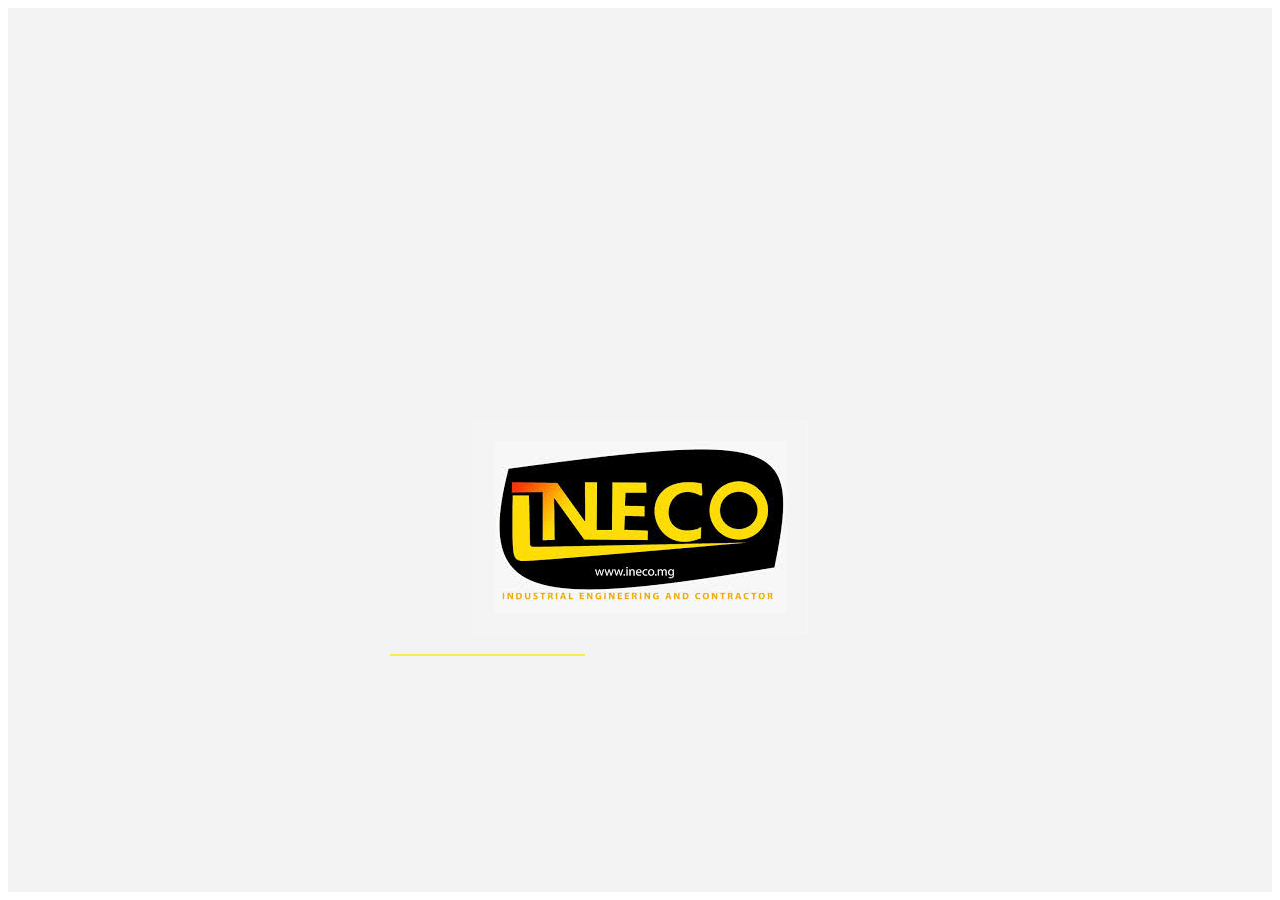
==== index.html @ d25dd5fa "20260929001" ====
<html>
<head>
    <script src="plugin/jquery-4.0.0.min.js"></script>
    <script src="plugin/awesomeplete/awesomplete.min.js"></script>
    <script src="plugin/pdf-lib/pdf-lib.min.js"></script>
    <script src="plugin/popper/popper.min.js"></script>
    <script src="plugin/popper/tippy.umd.min.js"></script>
    <script src="plugin/vis/vis-timeline-graph2d.min.js"></script>
    <script src="plugin/exceljs.min.js"></script>
    <script src="asset/ProgressBar.js"></script>
    <script src="asset/ExcelAccessManager.js"></script>
    <script src="asset/TableManager.js"></script>
    <script src="asset/exportToExcel.js"></script>
    <script src="asset/savePointage.js"></script>
    <script src="asset/legende.js"></script>
    <script src="asset/justifPannel.js"></script>

<link rel="stylesheet" href="plugin/awesomeplete/awesomplete.css">
<link rel="stylesheet" href="plugin/vis/vis-timeline-graph2d.min.css">
<link rel="stylesheet" href="asset/style.css">  


    <title>INECO Agent ADMI v202609240002</title>
</head>
<body>
    <div id="progressBarContainer"><div id="pbContainer2"><div id="imageConatiner" class="glass-container"><img src="asset/logo_INECO.jpg" alt="" srcset=""><div class="shine"></div></div></div></div>
    
</body>
<script src="asset/main.js"></script>
</html>
---- plugin/awesomeplete/awesomplete.css ----
.awesomplete [hidden] {
    display: none;
}

.awesomplete .visually-hidden {
    position: absolute;
    clip: rect(0, 0, 0, 0);
}

.awesomplete {
    display: inline-block;
    position: relative;
}

.awesomplete > input {
    display: block;
}

.awesomplete > ul {
    position: absolute;
    left: 0;
    z-index: 1;
    min-width: 100%;
    box-sizing: border-box;
    list-style: none;
    padding: 0;
    margin: 0;
    background: #fff;
}

.awesomplete > ul:empty {
    display: none;
}

.awesomplete > ul {
	border-radius: .3em;
	margin: .2em 0 0;
	background: hsla(0,0%,100%,.9);
	background: linear-gradient(to bottom right, white, hsla(0,0%,100%,.8));
	border: 1px solid rgba(0,0,0,.3);
	box-shadow: .05em .2em .6em rgba(0,0,0,.2);
	text-shadow: none;
}

@supports (transform: scale(0)) {
	.awesomplete > ul {
		transition: .3s cubic-bezier(.4,.2,.5,1.4);
		transform-origin: 1.43em -.43em;
	}
	
	.awesomplete > ul[hidden],
	.awesomplete > ul:empty {
		opacity: 0;
		transform: scale(0);
		display: block;
		visibility: hidden;
		transition-timing-function: ease;
	}
}

	/* Pointer */
	.awesomplete > ul:before {
		content: "";
		position: absolute;
		top: -.43em;
		left: 1em;
		width: 0; height: 0;
		padding: .4em;
		background: white;
		border: inherit;
		border-right: 0;
		border-bottom: 0;
		-webkit-transform: rotate(45deg);
		transform: rotate(45deg);
	}

	.awesomplete > ul > li {
		position: relative;
		padding: .2em .5em;
		cursor: pointer;
	}
	
	.awesomplete > ul > li:hover {
		background: hsl(200, 40%, 80%);
		color: black;
	}
	
	.awesomplete > ul > li[aria-selected="true"] {
		background: hsl(205, 40%, 40%);
		color: white;
	}
	
		.awesomplete mark {
			background: hsl(65, 100%, 50%);
		}
		
		.awesomplete li:hover mark {
			background: hsl(68, 100%, 41%);
		}
		
		.awesomplete li[aria-selected="true"] mark {
			background: hsl(86, 100%, 21%);
			color: inherit;
		}

/*# sourceMappingURL=awesomplete.css.map */
---- plugin/vis/vis-timeline-graph2d.min.css ----
.vis .overlay{height:100%;left:0;position:absolute;top:0;width:100%;z-index:10}.vis-active{box-shadow:0 0 10px #86d5f8}.vis [class*=span]{min-height:0;width:auto}div.vis-configuration{display:block;float:left;font-size:12px;position:relative}div.vis-configuration-wrapper{display:block;width:700px}div.vis-configuration-wrapper:after{clear:both;content:"";display:block}div.vis-configuration.vis-config-option-container{background-color:#fff;border:2px solid #f7f8fa;border-radius:4px;display:block;left:10px;margin-top:20px;padding-left:5px;width:495px}div.vis-configuration.vis-config-button{background-color:#f7f8fa;border:2px solid #ceced0;border-radius:4px;cursor:pointer;display:block;height:25px;left:10px;line-height:25px;margin-bottom:30px;margin-top:20px;padding-left:5px;vertical-align:middle;width:495px}div.vis-configuration.vis-config-button.hover{background-color:#4588e6;border:2px solid #214373;color:#fff}div.vis-configuration.vis-config-item{display:block;float:left;height:25px;line-height:25px;vertical-align:middle;width:495px}div.vis-configuration.vis-config-item.vis-config-s2{background-color:#f7f8fa;border-radius:3px;left:10px;padding-left:5px}div.vis-configuration.vis-config-item.vis-config-s3{background-color:#e4e9f0;border-radius:3px;left:20px;padding-left:5px}div.vis-configuration.vis-config-item.vis-config-s4{background-color:#cfd8e6;border-radius:3px;left:30px;padding-left:5px}div.vis-configuration.vis-config-header{font-size:18px;font-weight:700}div.vis-configuration.vis-config-label{height:25px;line-height:25px;width:120px}div.vis-configuration.vis-config-label.vis-config-s3{width:110px}div.vis-configuration.vis-config-label.vis-config-s4{width:100px}div.vis-configuration.vis-config-colorBlock{border:1px solid #444;border-radius:2px;cursor:pointer;height:19px;margin:0;padding:0;top:1px;width:30px}input.vis-configuration.vis-config-checkbox{left:-5px}input.vis-configuration.vis-config-rangeinput{margin:0;padding:1px;pointer-events:none;position:relative;top:-5px;width:60px}input.vis-configuration.vis-config-range{-webkit-appearance:none;background-color:transparent;border:0 solid #fff;height:20px;width:300px}input.vis-configuration.vis-config-range::-webkit-slider-runnable-track{background:#dedede;background:-moz-linear-gradient(top,#dedede 0,#c8c8c8 99%);background:-webkit-gradient(linear,left top,left bottom,color-stop(0,#dedede),color-stop(99%,#c8c8c8));background:-webkit-linear-gradient(top,#dedede,#c8c8c8 99%);background:-o-linear-gradient(top,#dedede 0,#c8c8c8 99%);background:-ms-linear-gradient(top,#dedede 0,#c8c8c8 99%);background:linear-gradient(180deg,#dedede 0,#c8c8c8 99%);border:1px solid #999;border-radius:3px;box-shadow:0 0 3px 0 #aaa;filter:progid:DXImageTransform.Microsoft.gradient(startColorstr="#dedede",endColorstr="#c8c8c8",GradientType=0);height:5px;width:300px}input.vis-configuration.vis-config-range::-webkit-slider-thumb{-webkit-appearance:none;background:#3876c2;background:-moz-linear-gradient(top,#3876c2 0,#385380 100%);background:-webkit-gradient(linear,left top,left bottom,color-stop(0,#3876c2),color-stop(100%,#385380));background:-webkit-linear-gradient(top,#3876c2,#385380);background:-o-linear-gradient(top,#3876c2 0,#385380 100%);background:-ms-linear-gradient(top,#3876c2 0,#385380 100%);background:linear-gradient(180deg,#3876c2 0,#385380);border:1px solid #14334b;border-radius:50%;box-shadow:0 0 1px 0 #111927;filter:progid:DXImageTransform.Microsoft.gradient(startColorstr="#3876c2",endColorstr="#385380",GradientType=0);height:17px;margin-top:-7px;width:17px}input.vis-configuration.vis-config-range:focus{outline:none}input.vis-configuration.vis-config-range:focus::-webkit-slider-runnable-track{background:#9d9d9d;background:-moz-linear-gradient(top,#9d9d9d 0,#c8c8c8 99%);background:-webkit-gradient(linear,left top,left bottom,color-stop(0,#9d9d9d),color-stop(99%,#c8c8c8));background:-webkit-linear-gradient(top,#9d9d9d,#c8c8c8 99%);background:-o-linear-gradient(top,#9d9d9d 0,#c8c8c8 99%);background:-ms-linear-gradient(top,#9d9d9d 0,#c8c8c8 99%);background:linear-gradient(180deg,#9d9d9d 0,#c8c8c8 99%);filter:progid:DXImageTransform.Microsoft.gradient(startColorstr="#9d9d9d",endColorstr="#c8c8c8",GradientType=0)}input.vis-configuration.vis-config-range::-moz-range-track{background:#dedede;background:-moz-linear-gradient(top,#dedede 0,#c8c8c8 99%);background:-webkit-gradient(linear,left top,left bottom,color-stop(0,#dedede),color-stop(99%,#c8c8c8));background:-webkit-linear-gradient(top,#dedede,#c8c8c8 99%);background:-o-linear-gradient(top,#dedede 0,#c8c8c8 99%);background:-ms-linear-gradient(top,#dedede 0,#c8c8c8 99%);background:linear-gradient(180deg,#dedede 0,#c8c8c8 99%);border:1px solid #999;border-radius:3px;box-shadow:0 0 3px 0 #aaa;filter:progid:DXImageTransform.Microsoft.gradient(startColorstr="#dedede",endColorstr="#c8c8c8",GradientType=0);height:10px;width:300px}input.vis-configuration.vis-config-range::-moz-range-thumb{background:#385380;border:none;border-radius:50%;height:16px;width:16px}input.vis-configuration.vis-config-range:-moz-focusring{outline:1px solid #fff;outline-offset:-1px}input.vis-configuration.vis-config-range::-ms-track{background:transparent;border-color:transparent;border-width:6px 0;color:transparent;height:5px;width:300px}input.vis-configuration.vis-config-range::-ms-fill-lower{background:#777;border-radius:10px}input.vis-configuration.vis-config-range::-ms-fill-upper{background:#ddd;border-radius:10px}input.vis-configuration.vis-config-range::-ms-thumb{background:#385380;border:none;border-radius:50%;height:16px;width:16px}input.vis-configuration.vis-config-range:focus::-ms-fill-lower{background:#888}input.vis-configuration.vis-config-range:focus::-ms-fill-upper{background:#ccc}.vis-configuration-popup{background:rgba(57,76,89,.85);border:2px solid #f2faff;border-radius:4px;color:#fff;font-size:14px;height:30px;line-height:30px;position:absolute;text-align:center;-webkit-transition:opacity .3s ease-in-out;-moz-transition:opacity .3s ease-in-out;transition:opacity .3s ease-in-out;width:150px}.vis-configuration-popup:after,.vis-configuration-popup:before{border:solid transparent;content:" ";height:0;left:100%;pointer-events:none;position:absolute;top:50%;width:0}.vis-configuration-popup:after{border-color:rgba(136,183,213,0) rgba(136,183,213,0) rgba(136,183,213,0) rgba(57,76,89,.85);border-width:8px;margin-top:-8px}.vis-configuration-popup:before{border-color:rgba(194,225,245,0) rgba(194,225,245,0) rgba(194,225,245,0) #f2faff;border-width:12px;margin-top:-12px}div.vis-tooltip{background-color:#f5f4ed;border:1px solid #808074;-moz-border-radius:3px;-webkit-border-radius:3px;border-radius:3px;box-shadow:3px 3px 10px rgba(0,0,0,.2);color:#000;font-family:verdana;font-size:14px;padding:5px;pointer-events:none;position:absolute;visibility:hidden;white-space:nowrap;z-index:5}.vis-current-time{background-color:#ff7f6e;pointer-events:none;width:2px;z-index:1}.vis-rolling-mode-btn{background:#3876c2;border-radius:50%;color:#fff;cursor:pointer;font-size:28px;font-weight:700;height:40px;opacity:.8;position:absolute;right:20px;text-align:center;top:7px;width:40px}.vis-rolling-mode-btn:before{content:"\26F6"}.vis-rolling-mode-btn:hover{opacity:1}.vis-custom-time{background-color:#6e94ff;cursor:move;width:2px;z-index:1}.vis-custom-time>.vis-custom-time-marker{background-color:inherit;color:#fff;cursor:auto;font-size:12px;padding:3px 5px;top:0;white-space:nowrap;z-index:inherit}.vis-panel.vis-background.vis-horizontal .vis-grid.vis-horizontal{border-bottom:1px solid;height:0;position:absolute;width:100%}.vis-panel.vis-background.vis-horizontal .vis-grid.vis-minor{border-color:#e5e5e5}.vis-panel.vis-background.vis-horizontal .vis-grid.vis-major{border-color:#bfbfbf}.vis-data-axis .vis-y-axis.vis-major{color:#4d4d4d;position:absolute;white-space:nowrap;width:100%}.vis-data-axis .vis-y-axis.vis-major.vis-measure{border:0;margin:0;padding:0;visibility:hidden;width:auto}.vis-data-axis .vis-y-axis.vis-minor{color:#bebebe;position:absolute;white-space:nowrap;width:100%}.vis-data-axis .vis-y-axis.vis-minor.vis-measure{border:0;margin:0;padding:0;visibility:hidden;width:auto}.vis-data-axis .vis-y-axis.vis-title{bottom:20px;color:#4d4d4d;position:absolute;text-align:center;white-space:nowrap}.vis-data-axis .vis-y-axis.vis-title.vis-measure{margin:0;padding:0;visibility:hidden;width:auto}.vis-data-axis .vis-y-axis.vis-title.vis-left{bottom:0;-webkit-transform:rotate(-90deg);-moz-transform:rotate(-90deg);-ms-transform:rotate(-90deg);-o-transform:rotate(-90deg);transform:rotate(-90deg);-webkit-transform-origin:left top;-moz-transform-origin:left top;-ms-transform-origin:left top;-o-transform-origin:left top;transform-origin:left bottom}.vis-data-axis .vis-y-axis.vis-title.vis-right{bottom:0;-webkit-transform:rotate(90deg);-moz-transform:rotate(90deg);-ms-transform:rotate(90deg);-o-transform:rotate(90deg);transform:rotate(90deg);-webkit-transform-origin:right bottom;-moz-transform-origin:right bottom;-ms-transform-origin:right bottom;-o-transform-origin:right bottom;transform-origin:right bottom}.vis-legend{background-color:rgba(247,252,255,.65);border:1px solid #b3b3b3;box-shadow:2px 2px 10px hsla(0,0%,60%,.55);padding:5px}.vis-legend-text{display:inline-block;white-space:nowrap}.vis-item{background-color:#d5ddf6;border-color:#97b0f8;border-width:1px;color:#1a1a1a;display:inline-block;position:absolute;z-index:1}.vis-item.vis-selected{background-color:#fff785;border-color:#ffc200;z-index:2}.vis-editable.vis-selected{cursor:move}.vis-item.vis-point.vis-selected{background-color:#fff785}.vis-item.vis-box{border-radius:2px;border-style:solid;text-align:center}.vis-item.vis-point{background:none}.vis-item.vis-dot{border-radius:4px;border-style:solid;border-width:4px;padding:0;position:absolute}.vis-item.vis-range{border-radius:2px;border-style:solid;box-sizing:border-box}.vis-item.vis-background{background-color:rgba(213,221,246,.4);border:none;box-sizing:border-box;margin:0;padding:0}.vis-item .vis-item-overflow{height:100%;margin:0;overflow:hidden;padding:0;position:relative;width:100%}.vis-item-visible-frame{white-space:nowrap}.vis-item.vis-range .vis-item-content{display:inline-block;position:relative}.vis-item.vis-background .vis-item-content{display:inline-block;position:absolute}.vis-item.vis-line{border-left-style:solid;border-left-width:1px;padding:0;position:absolute;width:0}.vis-item .vis-item-content{box-sizing:border-box;padding:5px;white-space:nowrap}.vis-item .vis-onUpdateTime-tooltip{background:#4f81bd;border-radius:1px;color:#fff;padding:5px;position:absolute;text-align:center;transition:.4s;-o-transition:.4s;-moz-transition:.4s;-webkit-transition:.4s;white-space:nowrap;width:200px}.vis-item .vis-delete,.vis-item .vis-delete-rtl{box-sizing:border-box;cursor:pointer;height:24px;padding:0 5px;position:absolute;top:0;-webkit-transition:background .2s linear;-moz-transition:background .2s linear;-ms-transition:background .2s linear;-o-transition:background .2s linear;transition:background .2s linear;width:24px}.vis-item .vis-delete{right:-24px}.vis-item .vis-delete-rtl{left:-24px}.vis-item .vis-delete-rtl:after,.vis-item .vis-delete:after{color:red;content:"\00D7";font-family:arial,sans-serif;font-size:22px;font-weight:700;-webkit-transition:color .2s linear;-moz-transition:color .2s linear;-ms-transition:color .2s linear;-o-transition:color .2s linear;transition:color .2s linear}.vis-item .vis-delete-rtl:hover,.vis-item .vis-delete:hover{background:red}.vis-item .vis-delete-rtl:hover:after,.vis-item .vis-delete:hover:after{color:#fff}.vis-item .vis-drag-center{cursor:move;height:100%;left:0;position:absolute;top:0;width:100%}.vis-item.vis-range .vis-drag-left{cursor:w-resize;left:-4px}.vis-item.vis-range .vis-drag-left,.vis-item.vis-range .vis-drag-right{height:100%;max-width:20%;min-width:2px;position:absolute;top:0;width:24px}.vis-item.vis-range .vis-drag-right{cursor:e-resize;right:-4px}.vis-range.vis-item.vis-readonly .vis-drag-left,.vis-range.vis-item.vis-readonly .vis-drag-right{cursor:auto}.vis-item.vis-cluster{border-radius:2px;border-style:solid;text-align:center;vertical-align:center}.vis-item.vis-cluster-line{border-left-style:solid;border-left-width:1px;padding:0;position:absolute;width:0}.vis-item.vis-cluster-dot{border-radius:4px;border-style:solid;border-width:4px;padding:0;position:absolute}.vis-itemset{box-sizing:border-box;margin:0;padding:0;position:relative}.vis-itemset .vis-background,.vis-itemset .vis-foreground{height:100%;overflow:visible;position:absolute;width:100%}.vis-axis{height:0;left:0;position:absolute;width:100%;z-index:1}.vis-foreground .vis-group{border-bottom:1px solid #bfbfbf;box-sizing:border-box;position:relative}.vis-foreground .vis-group:last-child{border-bottom:none}.vis-nesting-group{cursor:pointer}.vis-label.vis-nested-group.vis-group-level-unknown-but-gte1{background:#f5f5f5}.vis-label.vis-nested-group.vis-group-level-0{background-color:#fff}.vis-ltr .vis-label.vis-nested-group.vis-group-level-0 .vis-inner{padding-left:0}.vis-rtl .vis-label.vis-nested-group.vis-group-level-0 .vis-inner{padding-right:0}.vis-label.vis-nested-group.vis-group-level-1{background-color:rgba(0,0,0,.05)}.vis-ltr .vis-label.vis-nested-group.vis-group-level-1 .vis-inner{padding-left:15px}.vis-rtl .vis-label.vis-nested-group.vis-group-level-1 .vis-inner{padding-right:15px}.vis-label.vis-nested-group.vis-group-level-2{background-color:rgba(0,0,0,.1)}.vis-ltr .vis-label.vis-nested-group.vis-group-level-2 .vis-inner{padding-left:30px}.vis-rtl .vis-label.vis-nested-group.vis-group-level-2 .vis-inner{padding-right:30px}.vis-label.vis-nested-group.vis-group-level-3{background-color:rgba(0,0,0,.15)}.vis-ltr .vis-label.vis-nested-group.vis-group-level-3 .vis-inner{padding-left:45px}.vis-rtl .vis-label.vis-nested-group.vis-group-level-3 .vis-inner{padding-right:45px}.vis-label.vis-nested-group.vis-group-level-4{background-color:rgba(0,0,0,.2)}.vis-ltr .vis-label.vis-nested-group.vis-group-level-4 .vis-inner{padding-left:60px}.vis-rtl .vis-label.vis-nested-group.vis-group-level-4 .vis-inner{padding-right:60px}.vis-label.vis-nested-group.vis-group-level-5{background-color:rgba(0,0,0,.25)}.vis-ltr .vis-label.vis-nested-group.vis-group-level-5 .vis-inner{padding-left:75px}.vis-rtl .vis-label.vis-nested-group.vis-group-level-5 .vis-inner{padding-right:75px}.vis-label.vis-nested-group.vis-group-level-6{background-color:rgba(0,0,0,.3)}.vis-ltr .vis-label.vis-nested-group.vis-group-level-6 .vis-inner{padding-left:90px}.vis-rtl .vis-label.vis-nested-group.vis-group-level-6 .vis-inner{padding-right:90px}.vis-label.vis-nested-group.vis-group-level-7{background-color:rgba(0,0,0,.35)}.vis-ltr .vis-label.vis-nested-group.vis-group-level-7 .vis-inner{padding-left:105px}.vis-rtl .vis-label.vis-nested-group.vis-group-level-7 .vis-inner{padding-right:105px}.vis-label.vis-nested-group.vis-group-level-8{background-color:rgba(0,0,0,.4)}.vis-ltr .vis-label.vis-nested-group.vis-group-level-8 .vis-inner{padding-left:120px}.vis-rtl .vis-label.vis-nested-group.vis-group-level-8 .vis-inner{padding-right:120px}.vis-label.vis-nested-group.vis-group-level-9{background-color:rgba(0,0,0,.45)}.vis-ltr .vis-label.vis-nested-group.vis-group-level-9 .vis-inner{padding-left:135px}.vis-rtl .vis-label.vis-nested-group.vis-group-level-9 .vis-inner{padding-right:135px}.vis-label.vis-nested-group{background-color:rgba(0,0,0,.5)}.vis-ltr .vis-label.vis-nested-group .vis-inner{padding-left:150px}.vis-rtl .vis-label.vis-nested-group .vis-inner{padding-right:150px}.vis-group-level-unknown-but-gte1{border:1px solid red}.vis-label.vis-nesting-group:before{display:inline-block;width:15px}.vis-label.vis-nesting-group.expanded:before{content:"\25BC"}.vis-label.vis-nesting-group.collapsed:before{content:"\25B6"}.vis-rtl .vis-label.vis-nesting-group.collapsed:before{content:"\25C0"}.vis-ltr .vis-label:not(.vis-nesting-group):not(.vis-group-level-0){padding-left:15px}.vis-rtl .vis-label:not(.vis-nesting-group):not(.vis-group-level-0){padding-right:15px}.vis-overlay{height:100%;left:0;position:absolute;top:0;width:100%;z-index:10}.vis-labelset{overflow:hidden}.vis-labelset,.vis-labelset .vis-label{box-sizing:border-box;position:relative}.vis-labelset .vis-label{border-bottom:1px solid #bfbfbf;color:#4d4d4d;left:0;top:0;width:100%}.vis-labelset .vis-label.draggable{cursor:pointer}.vis-group-is-dragging{background:rgba(0,0,0,.1)}.vis-labelset .vis-label:last-child{border-bottom:none}.vis-labelset .vis-label .vis-inner{display:inline-block;padding:5px}.vis-labelset .vis-label .vis-inner.vis-hidden{padding:0}.vis-panel{box-sizing:border-box;margin:0;padding:0;position:absolute}.vis-panel.vis-bottom,.vis-panel.vis-center,.vis-panel.vis-left,.vis-panel.vis-right,.vis-panel.vis-top{border:1px #bfbfbf}.vis-panel.vis-center,.vis-panel.vis-left,.vis-panel.vis-right{border-bottom-style:solid;border-top-style:solid;overflow:hidden}.vis-left.vis-panel.vis-vertical-scroll,.vis-right.vis-panel.vis-vertical-scroll{height:100%;overflow-x:hidden;overflow-y:scroll}.vis-left.vis-panel.vis-vertical-scroll{direction:rtl}.vis-left.vis-panel.vis-vertical-scroll .vis-content,.vis-right.vis-panel.vis-vertical-scroll{direction:ltr}.vis-right.vis-panel.vis-vertical-scroll .vis-content{direction:rtl}.vis-panel.vis-bottom,.vis-panel.vis-center,.vis-panel.vis-top{border-left-style:solid;border-right-style:solid}.vis-background{overflow:hidden}.vis-panel>.vis-content{position:relative}.vis-panel .vis-shadow{box-shadow:0 0 10px rgba(0,0,0,.8);height:1px;position:absolute;width:100%}.vis-panel .vis-shadow.vis-top{left:0;top:-1px}.vis-panel .vis-shadow.vis-bottom{bottom:-1px;left:0}.vis-graph-group0{fill:#4f81bd;fill-opacity:0;stroke-width:2px;stroke:#4f81bd}.vis-graph-group1{fill:#f79646;fill-opacity:0;stroke-width:2px;stroke:#f79646}.vis-graph-group2{fill:#8c51cf;fill-opacity:0;stroke-width:2px;stroke:#8c51cf}.vis-graph-group3{fill:#75c841;fill-opacity:0;stroke-width:2px;stroke:#75c841}.vis-graph-group4{fill:#ff0100;fill-opacity:0;stroke-width:2px;stroke:#ff0100}.vis-graph-group5{fill:#37d8e6;fill-opacity:0;stroke-width:2px;stroke:#37d8e6}.vis-graph-group6{fill:#042662;fill-opacity:0;stroke-width:2px;stroke:#042662}.vis-graph-group7{fill:#00ff26;fill-opacity:0;stroke-width:2px;stroke:#00ff26}.vis-graph-group8{fill:#f0f;fill-opacity:0;stroke-width:2px;stroke:#f0f}.vis-graph-group9{fill:#8f3938;fill-opacity:0;stroke-width:2px;stroke:#8f3938}.vis-timeline .vis-fill{fill-opacity:.1;stroke:none}.vis-timeline .vis-bar{fill-opacity:.5;stroke-width:1px}.vis-timeline .vis-point{stroke-width:2px;fill-opacity:1}.vis-timeline .vis-legend-background{stroke-width:1px;fill-opacity:.9;fill:#fff;stroke:#c2c2c2}.vis-timeline .vis-outline{stroke-width:1px;fill-opacity:1;fill:#fff;stroke:#e5e5e5}.vis-timeline .vis-icon-fill{fill-opacity:.3;stroke:none}.vis-time-axis{overflow:hidden;position:relative}.vis-time-axis.vis-foreground{left:0;top:0;width:100%}.vis-time-axis.vis-background{height:100%;left:0;position:absolute;top:0;width:100%}.vis-time-axis .vis-text{box-sizing:border-box;color:#4d4d4d;overflow:hidden;padding:3px;position:absolute;white-space:nowrap}.vis-time-axis .vis-text.vis-measure{margin-left:0;margin-right:0;padding-left:0;padding-right:0;position:absolute;visibility:hidden}.vis-time-axis .vis-grid.vis-vertical{border-left:1px solid;position:absolute}.vis-time-axis .vis-grid.vis-vertical-rtl{border-right:1px solid;position:absolute}.vis-time-axis .vis-grid.vis-minor{border-color:#e5e5e5}.vis-time-axis .vis-grid.vis-major{border-color:#bfbfbf}.vis-timeline{border:1px solid #bfbfbf;box-sizing:border-box;margin:0;overflow:hidden;padding:0;position:relative}.vis-loading-screen{height:100%;left:0;position:absolute;top:0;width:100%}
---- asset/style.css ----
#progressBarContainer{
    background-color: #f3f3f3;
    height:100%;
    width:100%;
}

#pbContainer2{
/* background-color: red; */
height:20px;
width:500px;
  position: absolute;
    top: 50%;
    left: 50%;
    transform: translate(-50%, -50%);
    margin: 0;

}



/* Le conteneur qui imite la texture du verre dépoli */
.glass-container {
  position: relative;
  width: fit-content;
  padding: 20px;
  background: rgba(255, 255, 255, 0.05); /* Fond blanc très transparent */
  /* border-radius: 16px; */
  border: 1px solid rgba(255, 255, 255, 0.15); /* Bordure fine pour l'effet d'épaisseur du verre */
  /* box-shadow: 0 8px 32px 0 rgba(0, 0, 0, 0.3); */
  
  /* Floute ce qui se trouve derrière le conteneur */
  /* backdrop-filter: blur(8px);
  -webkit-backdrop-filter: blur(8px); */
  
  overflow: hidden; /* Obligatoire pour masquer le reflet brillant qui dépasse */
  transition: transform 0.4s ease, box-shadow 0.4s ease;
  cursor: pointer;
}

/* Effet d'élévation du bloc complet au survol */
.glass-container {
  transform: translateY(-5px) scale(1.02);
  /* box-shadow: 0 12px 40px 0 rgba(255, 170, 0, 0.2);  */
}

/* Gestion de l'image JPG */
/*.logo-img {
  display: block;
   max-width: 300px; Ajustez la taille selon vos besoins 
  height: auto;
  border-radius: 8px;
  transition: filter 0.4s ease;
}*/

/* Le reflet de lumière (effet miroir/verre) */
.shine {
  position: absolute;
  top: 0;
  left: -150%; /* Position initiale cachée à gauche */
  width: 50%;
  height: 100%;
  background: linear-gradient(
    90deg,
    rgba(255, 255, 255, 0) 0%,
    rgba(255, 255, 255, 0.4) 50%,
    rgba(255, 255, 255, 0) 100%
  );
  transform: skewX(-25deg); 
}

/* Déclenchement du flash lumineux au survol */
.glass-container .shine {
  animation: flash 1.5s ease-out infinite;
}

/* Définition du mouvement de la lumière de gauche à droite */
@keyframes flash {
  0% {
    left: -150%;
  }
  100% {
    left: 150%;
  }
}

#imageConatiner {
  transform: translateY(-20px);
  margin:0 auto;
  
   /* width: 100%; */
  display: flex;
  justify-content: center; /* Centre horizontalement */
  align-items: center;     /* Centre verticalement */
}

#tableContainer{
    /* background-color: aquamarine; */
    /* width: 1000px; */
    height:90%;
    overflow: auto;

}
/* Conteneur pour le défilement si le tableau est trop large/haut */
#tableContainer {
  /* display: flex; */
    width: 100%;
    flex-direction: row;
    max-width: 100%;
    width: 100%;
    height: 90vh;
    overflow: auto;
    /* background-color: yellow; */
    border-radius: 8px;
    padding: 1px;
}

/* Style du tableau */
table {
    width: 100%;
    /* opacity: 0.8; */
    /* border-collapse: collapse; Recommandé au lieu de 'separate' pour des bordures nettes */
    font-family: "Segoe UI", Tahoma, Geneva, Verdana, sans-serif;
    background-color: white;
    box-shadow: 0 2px 15px rgba(0, 0, 0, 0.1);
}

/* En-têtes et cellules */
table th, 
table td, table.tableLegende0 td {
    /* padding: 12px 15px; */
    text-align: center;
    border-bottom: 1px solid #ddd;
    font-size: 10px;
    height: 25px;
    width: 20px;
}




/* Zebra striping (lignes alternées) */
table tr:nth-child(even), table.tableLegende0 td {
    background-color: #fafafa;
}
/* Style des lignes */
table tr:hover {
    background-color: yellow;
}

/* En-tête fixe (optionnel, pratique pour les longs tableaux) */
table tr:first-child {
    background-color: #333;
    /* color: yellow; */
    position: sticky;
    z-index: 3;
    top: 0;
}

table tr th:first-child,
table tr td:first-child {
  position: sticky;
  left: 0;
   /*background-color: #ffffff; Obligatoire pour masquer le contenu qui défile en dessous */
  z-index: 2; /* Garantit que la colonne reste au-dessus des autres cellules */
}

@keyframes slide {
  from { background-position: 0 0; }
  to { background-position: 40px 0; }
}

.justified {
  /* width: 100%; */
  height: 20px;
  /* background-color: #2ecc71; */
  background-image: linear-gradient(
    45deg, 
    rgba(0, 255, 0, 0.2) 25%, 
    transparent 25%, 
    transparent 50%, 
    rgba(0, 255, 0, 0.2) 50%, 
    rgba(0, 255, 0, 0.2) 75%, 
    transparent 75%, 
    transparent
  );
  background-size: 8px 8px;
  animation: slide 1s linear infinite;
}

.btnExport{
    margin-top: 10px;
    margin-left: 10px;
    margin-right: 10px;
}

/* CSS */
.custom-button {
  background-color: #8E8E8E; /* La couleur grise de votre image */
  color: #000000;
  border: none;
  font-family: sans-serif;
  font-size: 16px;
  padding: 15px 60px 15px 30px; /* Plus d'espace à droite à cause de la coupe */
  cursor: pointer;
  transition: background-color 0.2s;
  
  /* C'est cette ligne qui crée la forme biseautée */
  clip-path: polygon(0 0, 75% 0, 100% 100%, 0 100%);
}

.custom-button:hover {
  background-color: #7A7A7A; /* Effet de survol discret */
}

.jours0{
   border:1px solid rgb(234, 248, 126)
}
th.jours0{
   background-color: rgb(234, 248, 126)
}
.jours1{
   border:1px solid rgb(172, 243, 172)
}
th.jours1{
   background-color: rgb(172, 243, 172)
}

.jours2{
   border:1px solid rgb(61, 254, 61)
}
th.jours2{
   background-color: rgb(61, 254, 61)
}
.jours3{
   border:1px solid rgba(3, 254, 3, 0.744)
}
th.jours3{
   background-color: rgba(3, 254, 3, 0.744)
}
.jours4{
   border:1px solid rgba(4, 178, 4, 0.744)
}
th.jours4{
   background-color: rgba(4, 178, 4, 0.744)
}
.jours5{
   border:1px solid rgba(161, 178, 4, 0.744)
}
th.jours5{
   background-color: rgba(161, 178, 4, 0.744)
}
.jours6{
   border:1px solid rgba(195, 216, 5, 0.744)
}
th.jours6{
   background-color: rgba(195, 216, 5, 0.744)
}

input.nameFilterInput {
    background-color: transparent;
    /* border: none; */
    font-size: 10px;
    outline: none; /* Optionnel : supprime la bordure bleue/noire par défaut lors du clic (focus) */
    color:yellow;
}

.containerInTd {
   display: flex;
   justify-content: space-around;
    align-items: center; 
    gap: -8px;         
    height:100%;
    /* width:50%;    */
}

/* .containerInTdToday { */
  /* color:white; */
   /* display: flex;
   justify-content: space-around;
    align-items: center; 
    gap: -8px;         
    height:100%; */
    /* width:50%;    */
/* } */

.nonRecoupee{
  color:gainsboro
}

.containerInTd label{
  margin-left: -5px;
  margin-right: -10px;;
}

td {
   cursor: pointer;
}


span.heureEntree {
    display: inline-block; /* Permet à l'élément de prendre une taille */
    /* width: 10px; */
    height: 5px;
    /*background-color: red;  Une couleur pour le voir */
    border-top: 1px solid green;
    transform: rotate(-90deg); /* Tourne le texte vers la gauche */
    white-space: nowrap;      /* Empêche le texte de revenir à la ligne */
    translate: -6px;
    font-size: 7.5;
    margin: -3px;
}
span.heureEntreeT {
    display: inline-block; /* Permet à l'élément de prendre une taille */
    /* width: 10px; */
    height: 5px;
    /*background-color: red;  Une couleur pour le voir */
    border-top: 1px solid rgb(5, 5, 5);
    transform: rotate(-90deg); /* Tourne le texte vers la gauche */
    white-space: nowrap;      /* Empêche le texte de revenir à la ligne */
    translate: -6px;
    font-size: 7.5;
    margin: -3px;
}
span.heureSortie {
    display: inline-block; /* Permet à l'élément de prendre une taille */
    /* width: 10px; */
    height: 5px;
    /*background-color: red;  Une couleur pour le voir */
    border-bottom: 1px solid green;
    transform: rotate(-90deg); /* Tourne le texte vers la gauche */
    white-space: nowrap;      /* Empêche le texte de revenir à la ligne */
    /* translate: 8px; */
    font-size: 7.5;
    padding-bottom: 4px;
    margin:-0px;
}
span.heureSortieT {
    display: inline-block; /* Permet à l'élément de prendre une taille */
    /* width: 10px; */
    height: 5px;
    /*background-color: red;  Une couleur pour le voir */
    border-bottom: 1px solid rgb(15, 15, 15);
    transform: rotate(-90deg); /* Tourne le texte vers la gauche */
    white-space: nowrap;      /* Empêche le texte de revenir à la ligne */
    translate: 6px;
    font-size: 7.5;
    padding-bottom: 4px;
    margin:-0px;
}
span[data-statut="erreur"] {
    display: inline-block; /* Permet à l'élément de prendre une taille */
    /* width: 10px; */
    height: 10px;
    /*background-color: red;  Une couleur pour le voir */
    border-top: 1px solid red;
    transform: rotate(-90deg); /* Tourne le texte vers la gauche */
    white-space: nowrap;      /* Empêche le texte de revenir à la ligne */
    translate: -5px;
    content: "\00a0";
    
}
span[data-statut="erreur"]::before {
  content: "\00a0";  /*Espace insécable pour forcer la hauteur de ligne */
 }

td {
  height: 100px; /* Force une hauteur identique partout */
  vertical-align: middle; /* Aligne le contenu au centre verticalement */
}

#ma-case {
   margin-right: 20px;
}

table.tableLegende0 tr td .containerInTd:nth-child(1){
  padding-right: 0;
  margin-right: 0px;
}


table.tableLegende0 tr td .containerInTd label  {
    margin-left: 5px;
    margin-right: 5px;
  
}

table.tableLegende0 {
  background-color: snow;
  width:100%;
}

table.tableLegende0 tr td:nth-child(2) {
  width:100%;
}

#legende{
    width: 200px;
    position: absolute;
    top: 1.5px;
    right: 0px;
    z-index: 3;
    /* background-color: snow; */
    display: flex;
    flex-direction: column-reverse;
}

#legende .header, .justifContainer .header {
  cursor: pointer;
  background: linear-gradient(135deg, snow 50%, transparent 50%);
}
#justifContainer{
  transition: transform 0.5s ease; /* Fluidité de l'animation */
  z-index: 4;
  position: absolute;
  top:20%;
  left:00%;
   transform: translateX(-100%);
}
#justifContainer.is-active {
  transform: translateX(0%); /* Translation verticale de 100px */
}

#justifContainer .body iframe{
  width: 800px;
  height: 600px;
  background-color: aqua;
}

#justifContainer .header {
  /* display: contents; */
  cursor: pointer;
  /* background-size: 100%; */
  background: linear-gradient(45deg, snow 25%, transparent 50%);
  margin:5px;
}
/* État initial du parent */
#legende {
  transition: transform 0.5s ease; /* Fluidité de l'animation */
  transform: translateY(-90%);
}

/* État quand la classe est active */
#legende.is-active {
  transform: translateY(0%); /* Translation verticale de 100px */
}
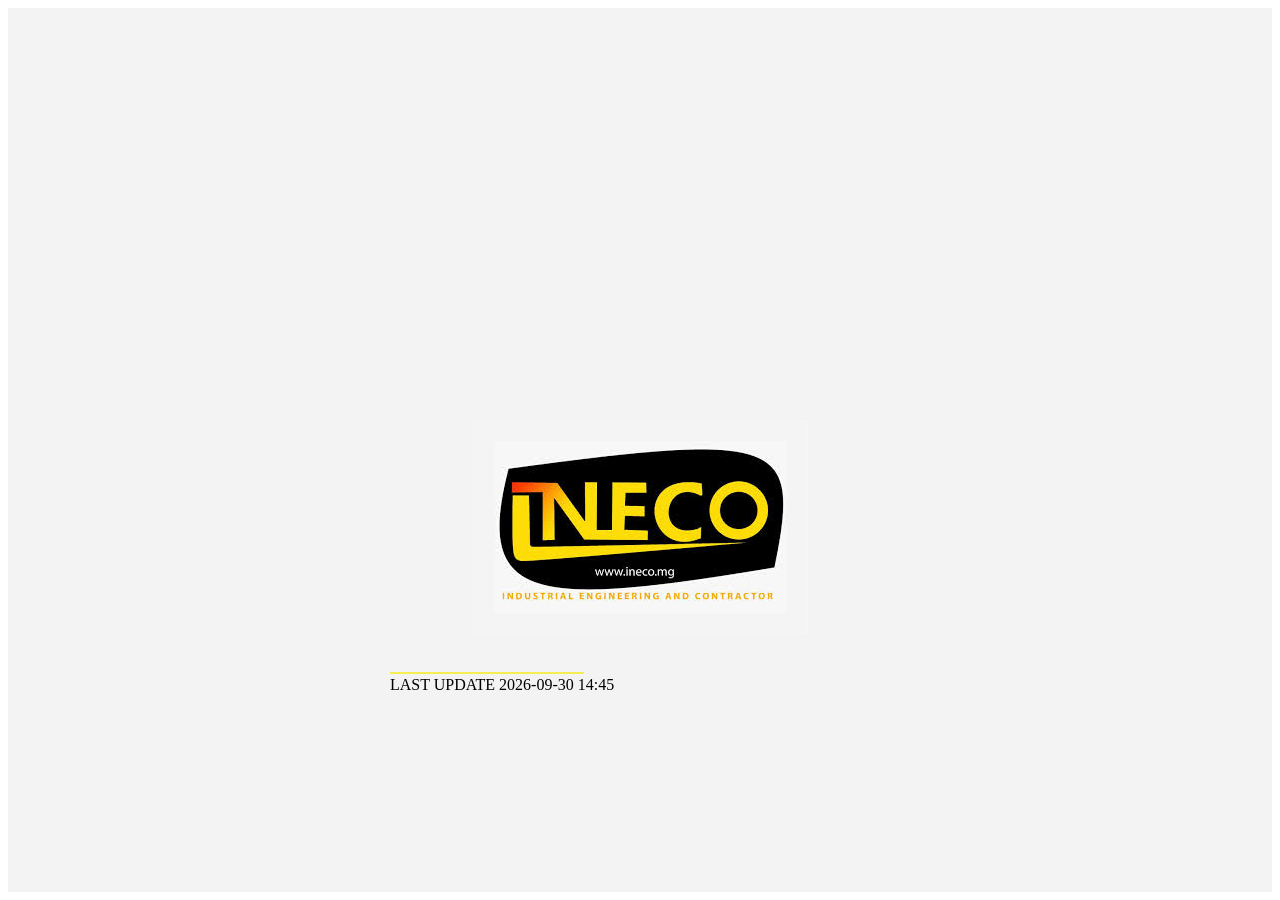
==== commit bea20a18: "20260930" ====
--- a/index.html
+++ b/index.html
@@ -23,7 +23,9 @@
     <title>INECO Agent ADMI v202609240002</title>
 </head>
 <body>
-    <div id="progressBarContainer"><div id="pbContainer2"><div id="imageConatiner" class="glass-container"><img src="asset/logo_INECO.jpg" alt="" srcset=""><div class="shine"></div></div></div></div>
+    <div id="progressBarContainer"><div id="pbContainer2"><div id="imageConatiner" class="glass-container"><img src="asset/logo_INECO.jpg" alt="" srcset=""><div class="shine"></div></div><div class="lastUpdtInfo">LAST UPDATE 2026-09-30 14:45</div></div>
+
+</div>
     
 </body>
 <script src="asset/main.js"></script>
--- a/asset/style.css
+++ b/asset/style.css
@@ -442,4 +442,9 @@
 /* État quand la classe est active */
 #legende.is-active {
   transform: translateY(0%); /* Translation verticale de 100px */
+}
+
+.lastUpdtInfo{
+  position: relative;
+  top:110%;
 }
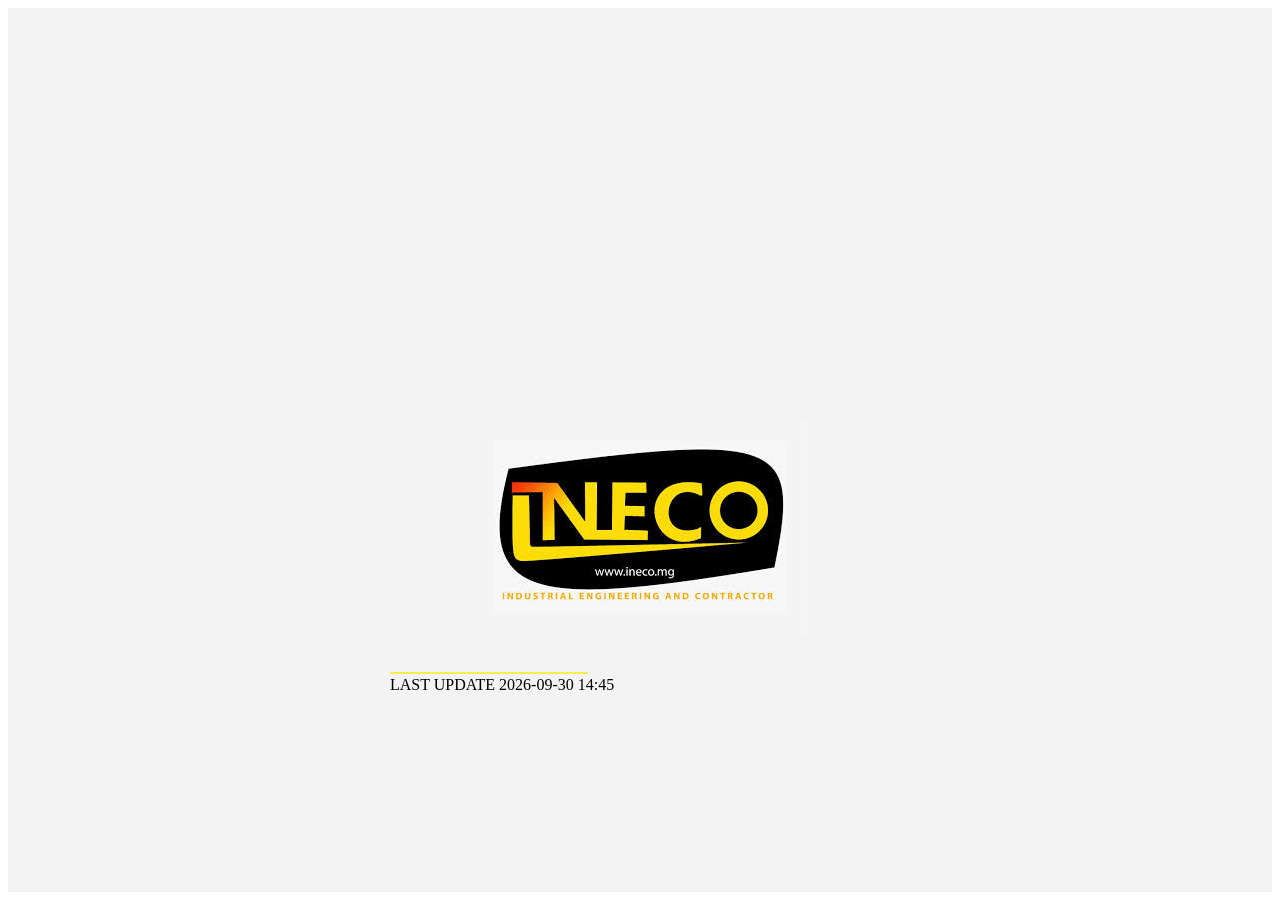
==== commit 0e237407: "20260930" ====
--- a/index.html
+++ b/index.html
@@ -14,6 +14,8 @@
     <script src="asset/savePointage.js"></script>
     <script src="asset/legende.js"></script>
     <script src="asset/justifPannel.js"></script>
+    <script src="asset/moisSelector.js"></script>
+
 
 <link rel="stylesheet" href="plugin/awesomeplete/awesomplete.css">
 <link rel="stylesheet" href="plugin/vis/vis-timeline-graph2d.min.css">
--- a/asset/style.css
+++ b/asset/style.css
@@ -2,6 +2,8 @@
     background-color: #f3f3f3;
     height:100%;
     width:100%;
+    display: flex;
+    align-items: baseline;
 }
 
 #pbContainer2{
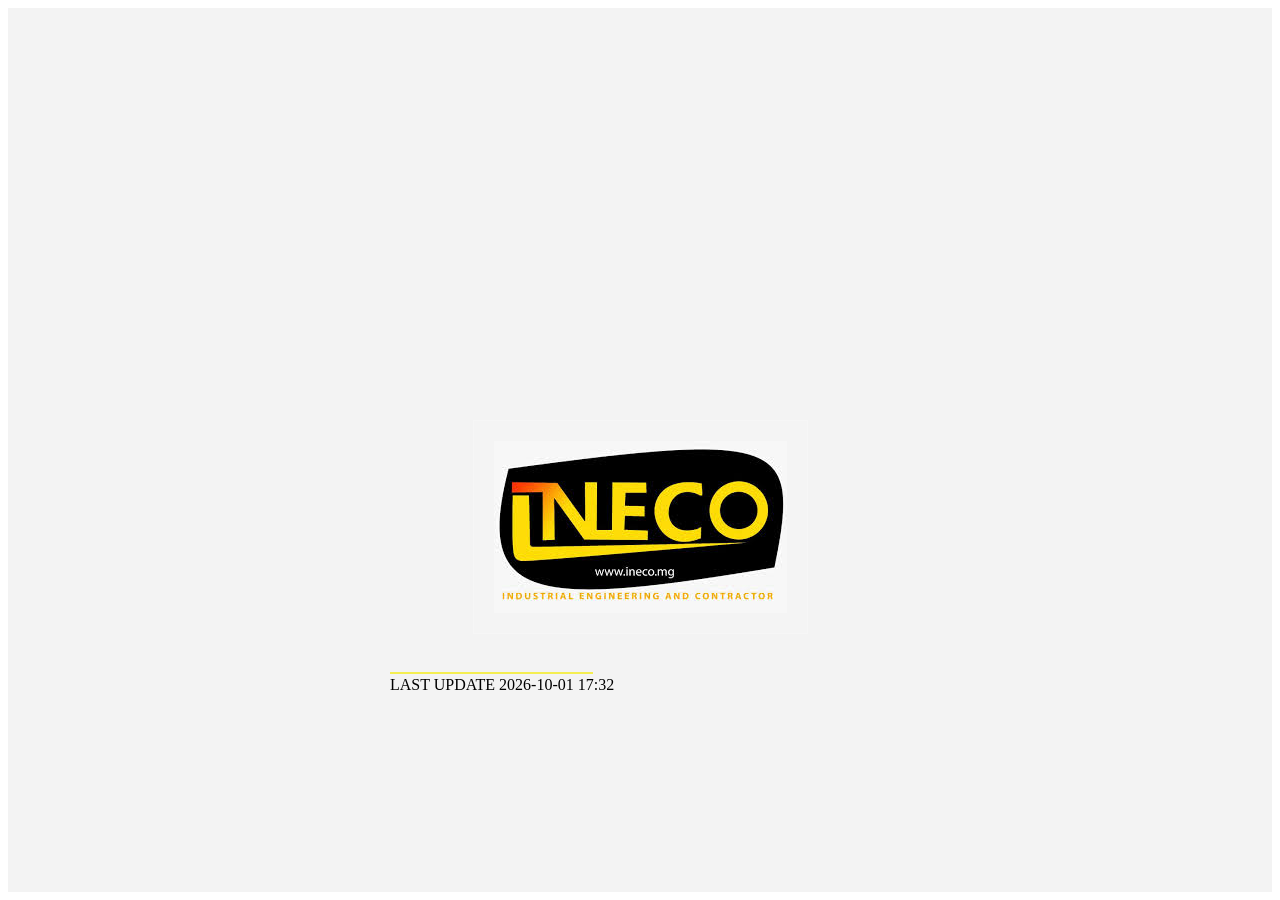
==== commit 278d0c5d: "202610010001" ====
--- a/index.html
+++ b/index.html
@@ -25,7 +25,7 @@
     <title>INECO Agent ADMI v202609240002</title>
 </head>
 <body>
-    <div id="progressBarContainer"><div id="pbContainer2"><div id="imageConatiner" class="glass-container"><img src="asset/logo_INECO.jpg" alt="" srcset=""><div class="shine"></div></div><div class="lastUpdtInfo">LAST UPDATE 2026-09-30 14:45</div></div>
+    <div id="progressBarContainer"><div id="pbContainer2"><div id="imageConatiner" class="glass-container"><img src="asset/logo_INECO.jpg" alt="" srcset=""><div class="shine"></div></div><div class="lastUpdtInfo">LAST UPDATE 2026-10-01 17:32</div></div>
 
 </div>
     
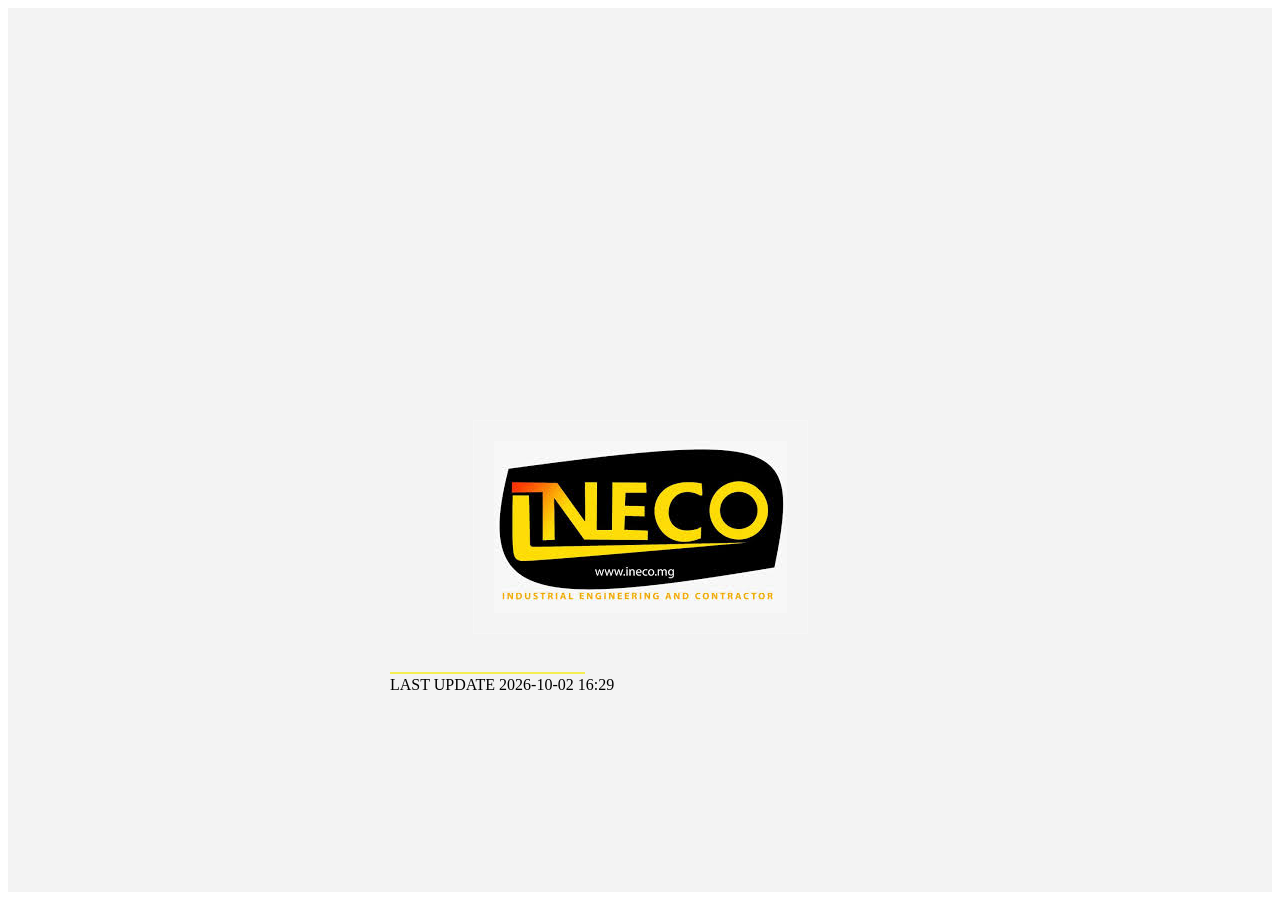
==== commit 4e8884bd: "20261002001" ====
--- a/index.html
+++ b/index.html
@@ -22,10 +22,10 @@
 <link rel="stylesheet" href="asset/style.css">  
 
 
-    <title>INECO Agent ADMI v202609240002</title>
+    <title>INECO Agent Administratif</title>
 </head>
 <body>
-    <div id="progressBarContainer"><div id="pbContainer2"><div id="imageConatiner" class="glass-container"><img src="asset/logo_INECO.jpg" alt="" srcset=""><div class="shine"></div></div><div class="lastUpdtInfo">LAST UPDATE 2026-10-01 17:32</div></div>
+    <div id="progressBarContainer"><div id="pbContainer2"><div id="imageConatiner" class="glass-container"><img src="asset/logo_INECO.jpg" alt="" srcset=""><div class="shine"></div></div><div class="lastUpdtInfo">LAST UPDATE 2026-10-02 16:29</div></div>
 
 </div>
     
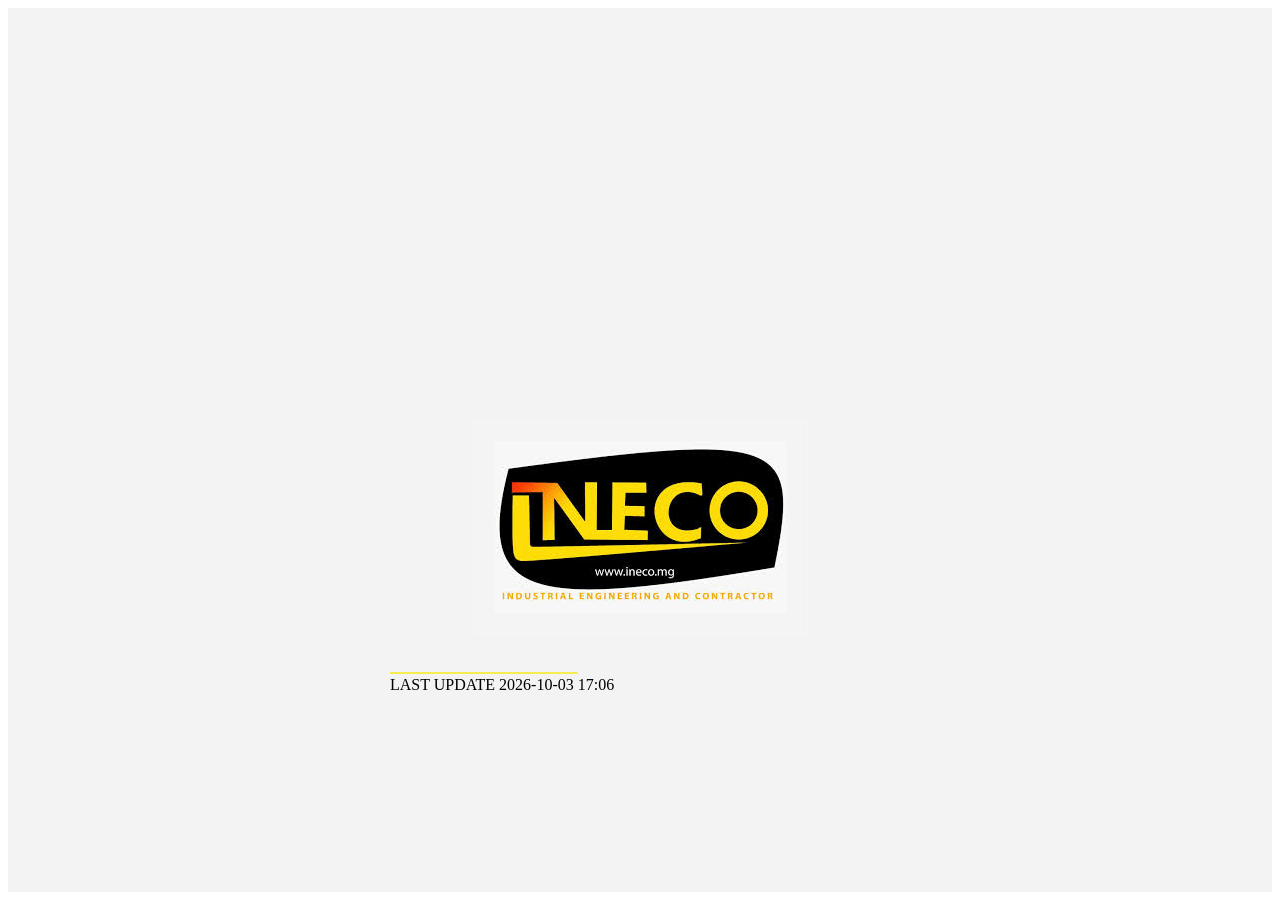
==== commit dd897013: "20261003" ====
--- a/index.html
+++ b/index.html
@@ -25,7 +25,7 @@
     <title>INECO Agent Administratif</title>
 </head>
 <body>
-    <div id="progressBarContainer"><div id="pbContainer2"><div id="imageConatiner" class="glass-container"><img src="asset/logo_INECO.jpg" alt="" srcset=""><div class="shine"></div></div><div class="lastUpdtInfo">LAST UPDATE 2026-10-02 16:29</div></div>
+    <div id="progressBarContainer"><div id="pbContainer2"><div id="imageConatiner" class="glass-container"><img src="asset/logo_INECO.jpg" alt="" srcset=""><div class="shine"></div></div><div class="lastUpdtInfo">LAST UPDATE 2026-10-03 17:06</div></div>
 
 </div>
     
--- a/asset/style.css
+++ b/asset/style.css
@@ -1,3 +1,10 @@
+span.nbrAbsCount {
+  margin: 3px;
+    background-color: cyan;
+    padding: 3px;
+    border-radius: 100%;
+}
+
 #progressBarContainer{
     background-color: #f3f3f3;
     height:100%;
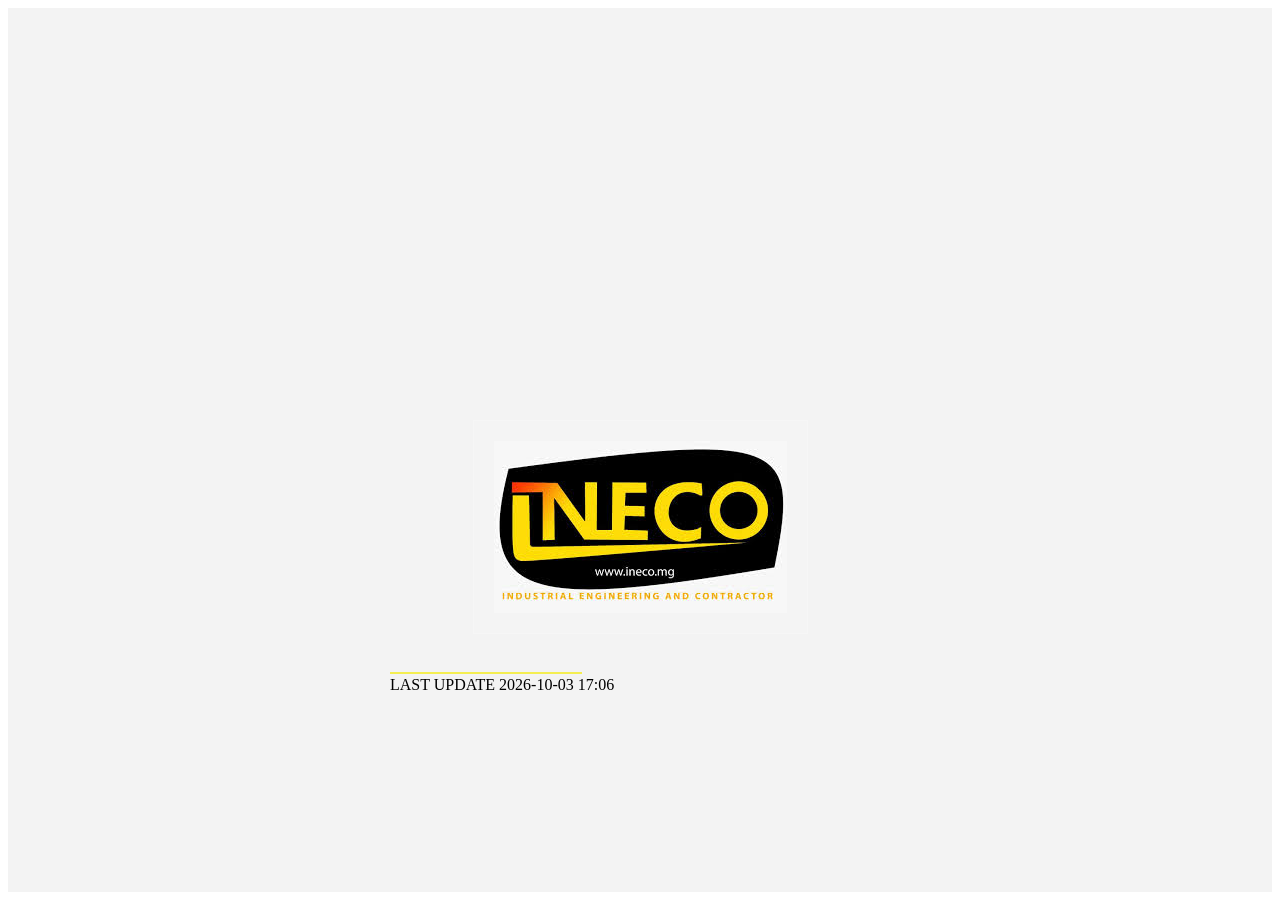
==== commit 9be62f7b: "20261003001" ====
--- a/index.html
+++ b/index.html
@@ -1,5 +1,9 @@
 <html>
 <head>
+    <meta http-equiv="Cache-Control" content="no-cache, no-store, must-revalidate">
+<meta http-equiv="Pragma" content="no-cache">
+<meta http-equiv="Expires" content="0">
+
     <script src="plugin/jquery-4.0.0.min.js"></script>
     <script src="plugin/awesomeplete/awesomplete.min.js"></script>
     <script src="plugin/pdf-lib/pdf-lib.min.js"></script>
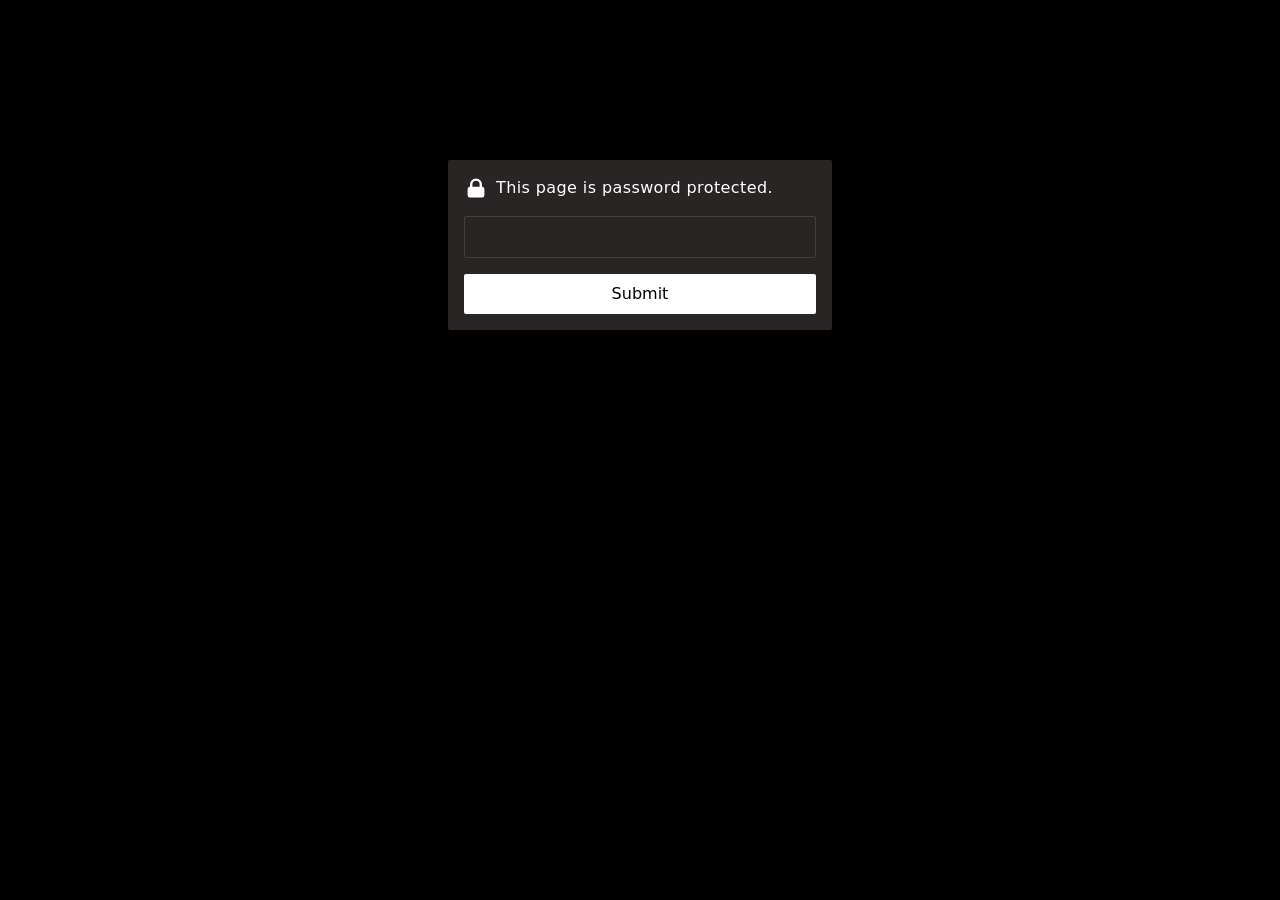
==== commit b5e9eb74: "20261010" ====
--- a/index.html
+++ b/index.html
@@ -1,38 +1 @@
-<html>
-<head>
-    <meta http-equiv="Cache-Control" content="no-cache, no-store, must-revalidate">
-<meta http-equiv="Pragma" content="no-cache">
-<meta http-equiv="Expires" content="0">
-
-    <script src="plugin/jquery-4.0.0.min.js"></script>
-    <script src="plugin/awesomeplete/awesomplete.min.js"></script>
-    <script src="plugin/pdf-lib/pdf-lib.min.js"></script>
-    <script src="plugin/popper/popper.min.js"></script>
-    <script src="plugin/popper/tippy.umd.min.js"></script>
-    <script src="plugin/vis/vis-timeline-graph2d.min.js"></script>
-    <script src="plugin/exceljs.min.js"></script>
-    <script src="asset/ProgressBar.js"></script>
-    <script src="asset/ExcelAccessManager.js"></script>
-    <script src="asset/TableManager.js"></script>
-    <script src="asset/exportToExcel.js"></script>
-    <script src="asset/savePointage.js"></script>
-    <script src="asset/legende.js"></script>
-    <script src="asset/justifPannel.js"></script>
-    <script src="asset/moisSelector.js"></script>
-
-
-<link rel="stylesheet" href="plugin/awesomeplete/awesomplete.css">
-<link rel="stylesheet" href="plugin/vis/vis-timeline-graph2d.min.css">
-<link rel="stylesheet" href="asset/style.css">  
-
-
-    <title>INECO Agent Administratif</title>
-</head>
-<body>
-    <div id="progressBarContainer"><div id="pbContainer2"><div id="imageConatiner" class="glass-container"><img src="asset/logo_INECO.jpg" alt="" srcset=""><div class="shine"></div></div><div class="lastUpdtInfo">LAST UPDATE 2026-10-03 17:06</div></div>
-
-</div>
-    
-</body>
-<script src="asset/main.js"></script>
-</html>+<!DOCTYPE html><html><head><meta charset=utf-8><meta name=viewport content="width=device-width,initial-scale=1"><meta name=robots content="noindex, nofollow"><title>Protected Page</title><script type=module>function K(e){return Uint8Array.from(atob(e),r=>r.charCodeAt(0))}function d(e){const r=document.querySelector(e);if(r)return r;throw new Error(`No element found with selector: "${e}"`)}const s=d("input"),f=d("header"),E=d("#msg"),p=d("form"),l=d("#load");let v,S,b,L;document.addEventListener("DOMContentLoaded",async()=>{const e=d("pre[data-i]");if(!e.innerText){s.disabled=!0,m("No encrypted payload.");return}L=Number(e.dataset.i);const r=K(e.innerText);if(v=r.slice(0,32),S=r.slice(32,48),b=r.slice(48),location.hash){const o=location.href.split("#");s.value=o[1],history.replaceState(null,"",o[0])}sessionStorage.k||s.value?await x():(u(l),y(p),f.classList.replace("hidden","flex"),s.focus())});var h,g;const c=((h=window.crypto)==null?void 0:h.subtle)||((g=window.crypto)==null?void 0:g.webkitSubtle);c||(m("SubtleCrypto is missing"),s.disabled=!0);function y(e){e.classList.remove("hidden")}function u(e){e.classList.add("hidden")}function m(e){E.innerText=e,f.classList.add("red")}p.addEventListener("submit",async e=>{e.preventDefault(),await x()});async function O(e){return new Promise(r=>setTimeout(r,e))}async function x(){l.lastElementChild.innerText="Decrypting...",u(f),u(p),y(l),await O(60);try{const e=await C({salt:v,iv:S,ciphertext:b,iterations:L},s.value);document.write(e),document.close()}catch(e){u(l),y(p),f.classList.replace("hidden","flex"),sessionStorage.k?sessionStorage.removeItem("k"):m("Wrong password."),s.value="",s.focus()}}async function A(e,r,o){const i=new TextEncoder,t=await c.importKey("raw",i.encode(r),"PBKDF2",!1,["deriveKey"]);return await c.deriveKey({name:"PBKDF2",salt:e,iterations:o,hash:"SHA-256"},t,{name:"AES-GCM",length:256},!0,["decrypt"])}async function N(e){return c.importKey("jwk",e,"AES-GCM",!0,["decrypt"])}async function C({salt:e,iv:r,ciphertext:o,iterations:i},t){const n=new TextDecoder,a=sessionStorage.k?await N(JSON.parse(sessionStorage.k)):await A(e,t,i),w=new Uint8Array(await c.decrypt({name:"AES-GCM",iv:r},a,o));if(!w)throw"Malformed data";return sessionStorage.k=JSON.stringify(await c.exportKey("jwk",a)),n.decode(w)}</script><style>*,:before,:after{box-sizing:border-box;border:0}html{line-height:1.5;-webkit-text-size-adjust:100%;-moz-tab-size:4;-o-tab-size:4;tab-size:4;font-family:ui-sans-serif,system-ui,-apple-system,BlinkMacSystemFont,Segoe UI,Roboto,Helvetica Neue,Arial,Noto Sans,sans-serif}body{margin:0;line-height:inherit}a{color:inherit;text-decoration:inherit}button,input{font-family:inherit;font-size:100%;line-height:inherit;color:inherit;margin:0;padding:0}button{text-transform:none}button,[type=button],[type=reset],[type=submit]{-webkit-appearance:button}:-moz-focusring{outline:auto}:-moz-ui-invalid{box-shadow:none}p{margin:0}input::-moz-placeholder,input:-ms-input-placeholder,input::placeholder{opacity:1}:disabled{cursor:default}svg{display:block;vertical-align:middle}[hidden]{display:none}:root{--gray-800: #292524;--gray-700: #433f3b}html,body{color:#fff;font-weight:300}main{background:#000;height:100vh;letter-spacing:.025em;padding:4rem 1rem 1rem}.box{max-width:24rem;width:100%;background:var(--gray-800);padding:1rem;border-radius:.125rem;margin:0 auto;height:170px}header{align-items:center;margin-bottom:1rem;gap:.5rem}#pwd{font-weight:200;border-radius:.125rem;background:var(--gray-800);border:1px solid var(--gray-700);padding:.5rem 1rem;width:100%;color:#fff}#pwd:focus{outline:2px solid transparent;outline-offset:2px}.hidden{display:none!important}.flex{display:flex}#load{display:flex;align-items:center;justify-content:center;height:100%}.red{color:#dc2626}.spinner{pointer-events:none;width:1.5rem;height:1.5rem;border:3px solid transparent;border-color:#fff;border-right-width:2px;border-radius:50%;-webkit-animation:spin .5s linear infinite;animation:spin .5s linear infinite;margin-right:.5rem}#load p:last-child{font-size:1.125rem;line-height:1.75rem}[type=submit]{border-radius:.125rem;color:#000;background:#fff;width:100%;padding:.5rem 0;margin-top:1rem;cursor:pointer}@keyframes spin{to{transform:rotate(360deg)}}#locked{width:1.5rem;height:1.5rem}#msg{font-size:.875rem;line-height:1.25rem}@media(min-width:475px){main{padding-top:10rem}#msg,a{font-size:1rem;line-height:1.5rem}}</style></head><body><main><div class=box><div id=load><p class=spinner></p><p>Loading...</p></div><header class=hidden><svg id=locked fill=currentColor viewBox="0 0 20 20" xmlns=http://www.w3.org/2000/svg><path fill-rule=evenodd d="M5 9V7a5 5 0 0110 0v2a2 2 0 012 2v5a2 2 0 01-2 2H5a2 2 0 01-2-2v-5a2 2 0 012-2zm8-2v2H7V7a3 3 0 016 0z" clip-rule=evenodd></path></svg><p id=msg>This page is password protected.</p></header><form class=hidden><input type=password id=pwd name=pwd aria-label=Password autofocus> <input type=submit value=Submit></form></div></main><pre class="hidden" data-i="2e+6">[base64]/TsTRNld/UzKPgkiH29yc62RI6WhWl16iG9qVbjwUst65qU+vsCyahDREMu0TO2vdpPi02f6SNdmEWorimtIi3vFjHmr19guHmV9rrLCLcYCj86+ajtl6jki3uDQp6msMZecEz3eg16RTu6U+/GMhL347y2y7xdAeaHeoV4r0KUGGWjiOBsIJYtk6If7dNc8/LxFT1Y/Y9PQphKsE8QdBimU5MJEZF0uhVCGG8xgkR63vzLWzPBXj4DvdVJc6FUzMsbHdf0VN7WVHLMPopqtC+FRRAo4pWS8mgit8hiluXswty4q518GWWXqcWharw28wui/SmzOzn1oodGs7oZsdDvRa4aSidE2s75ELAIeKWeIyRxer5KC4TSA9CAa4H20NizSH+rI7Ntq24SK5Sad0dkxmmDnikcozxqryBMYmyJeXD+uzYVHWtj7ad3IdiizqKKZEWNtuuTq44DUvYBekdyeQSY+31PsTyrWQms7GRAs7uVyzW+VOhzDKZ1sRQVbxHyRhYj/9TNZvzd8cnWerssjWqtyhGPxV/aXZrW5V5GAM1tjFWx33S2ObJD38GdxbPoPeE4eXwSFQ0/puJYNIwPw0DGnVdj2A9U7/1R59Ze3rjASd3kQ+cfvxwGyDibZLk1GQNYS0kr7p16SQJO2WMK6K86RmhVJGyRhDFAs2Eqo7Tfrj1URyVOl4saWQdo0mcZbwH0lKEsvSS097e1PeR6Apf3RznpYDuW/zb0u7uzIsw7Wo5O4ZYkJv0NcWSd/R03S0ItqT83WzdT+Ukg0tqn/GXNcDq+vkZhkI+pX6I0L7CbjupkdLIP/TPaQVWReINwGmS4pSCYP1PYq2fiOWTNuVYhgnO1UazUP8puPx9tTbd10dVZpepn1wWkHMjeg1qgPCcLgKHupoDXfnsa1PA6r6PvyLRTqxFTi2US9E+YkAlJMJGATScwQFcEFU2kqSXNGyicmT+2h/ormjqjjbCq5tnsl9ipmILBx3GElHh6b3FcnvflzdtFNMxtw6mUekhYyt13BzMFFJnb//wnaiRtm5kU6UqyP29Ok5tminrP6DUxeciriuWyqqRKiCyBwoBzgwIUjYYBO2Smp8J+FjhpbqDldSsB7v+anjSYGZf9/sVNRX+3wZvGEgB/x1TOkgk1IfdGy0pHauueqD04GInVEEGBFZFOKNyQACkxn1xg0niTtfP+63gVgN9ud0nnXIhCHIb8MPppEy09ZflACGfBg6CigFUFq9yMObYr/L0hHenDmq3sLvbh99aqcdt6WMcUraoAoaBKL+I8qoEP+Dh7NyOC6ALyZ9VZ2457ffZIvdSg8knDG92OavdbxQZo62P1n5bgloUJOqPkRb7cQE2353T0r/2lk9GNlK7Jyd2ZHn4rcpGjbt0x3ARNehJAjLPNV2rPBqE7D5ychnbe8NUcHFftYoBM+R+ptKFEF6jHkKqeJVAL4PMuzFgtGKQax687P7bYbD7g5+cvAKiWFIbtAsLAPF8hGR3p3WI08+5GDITvze71/nWAzzlqqcmqXDDHhC4dp6jL7+ZpNnVwD7b+TKTk8NsiuN6bEtmjUTcOPSENFqWqIE1P3AMt42kbDsZMV0lZ2bzhf8ZY7ypCZQfaoc9bqUN3Cw59YFU8hNjfO03+4DErkgiuXCvr10ahFAbrJe8qlkbDgyqMG+48K5vXv37Lk9+XtDy+wVRxgBNlkVx/lJFxW4przILfCBy6axZ+Am6HbZd3/LlKAVFJWpFg9cygsEL7mFI3CXUxp3WDbAvApHEcJJm02uDpMEqYdSkw6HHv6wlsh4ajv43MUC6B9y6q9Y7OyxE4wor7+/ZPrDxR6EJMiWVxxRQWwS/7a3CzFNjaeK4qjqgFFOmC8TN/43sQTkci+To+bAW35Ft+7oxwAniveaJN+Lk+LWSYNoauJEVyn6IRSYgXD1M1LCUdLS7jCkROPmlKplInR3ZAKfx7ZzI7bUPkDjvzIkvdKuDjVcfuG5Sj9g9zjS/WYmzTWVidJTxO8Nc9mRaVtheEu3fVkIghwOcGHlb0wQ/hqg0xXdUn0DR2dNtUP5GSnpAEICCep0X3Vg7T3wzstABtWw6fTlRftLGU/1eHRSwSlf</pre></body></html>
